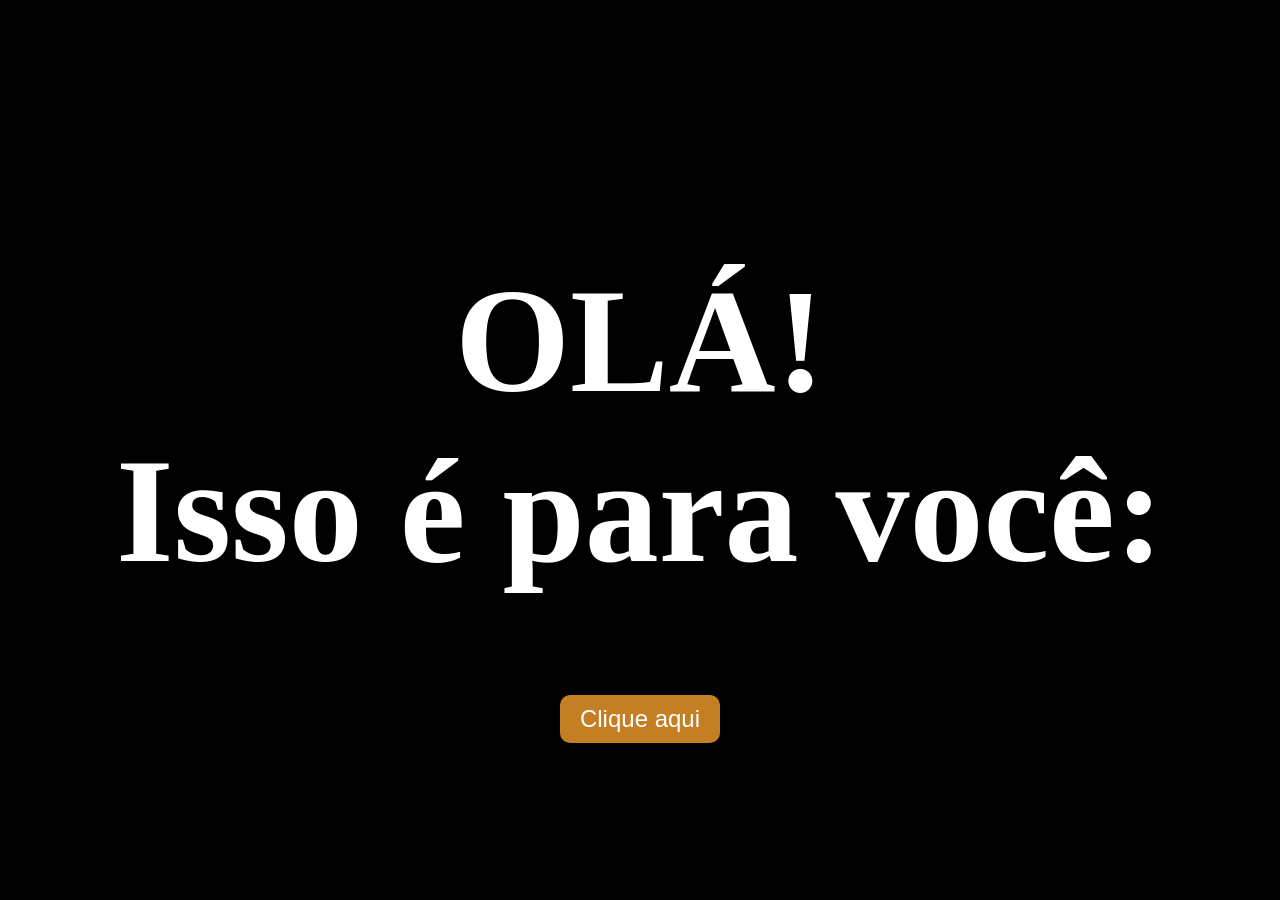
==== ola.html @ f6e7429b "first commit" ====
<!DOCTYPE html>
<html lang="en">
<head>
    <meta charset="UTF-8">
    <meta name="viewport" content="width=device-width, initial-scale=1.0">
    <title>Saudação</title>
    <link rel="stylesheet" href="css/inicio.css">
</head>
<body>
    <h1>OLÁ! <br>Isso é para você:</h1>
    <a href="flower.html"><button >Clique aqui</button></a>
</body>
</html>
---- css/inicio.css ----
body {
    background-color: black;
    display: flex;
    flex-direction: column;
    align-items: center;
    justify-content: center;
    height: 100vh;
    margin: 0;
    width: 100%;
}

h1 {
    color: white;
    font-size: 148px;
    text-align: center;
}

button {
    background-color: rgb(196, 126, 35);
    color: white;
    border: none;
    border-radius: 10px;
    padding: 10px 20px;
    font-size: 24px;
    cursor: pointer;
}
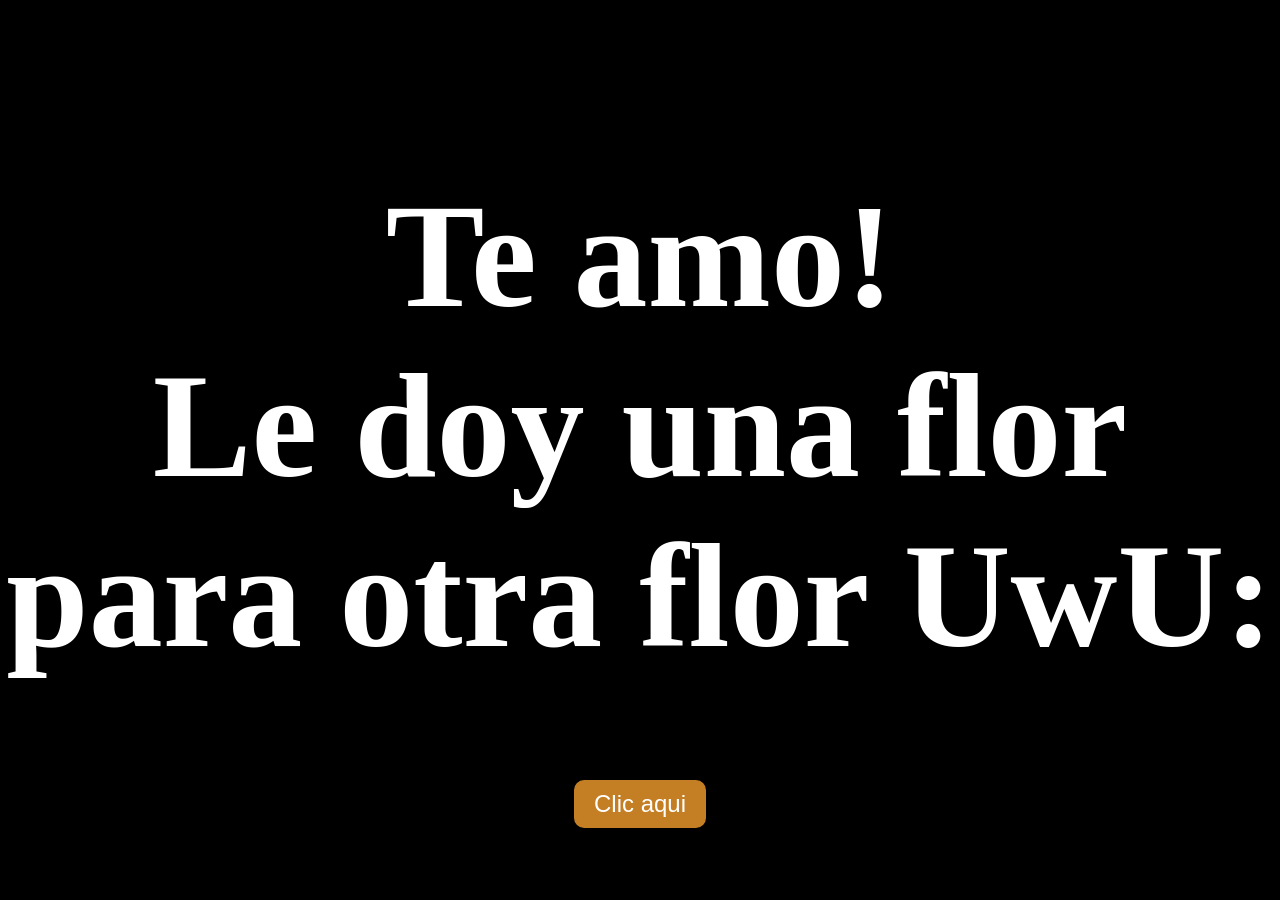
==== commit cc6d040b: "Update ola.html" ====
--- a/ola.html
+++ b/ola.html
@@ -3,11 +3,11 @@
 <head>
     <meta charset="UTF-8">
     <meta name="viewport" content="width=device-width, initial-scale=1.0">
-    <title>Saudação</title>
+    <title>Hola wapa</title>
     <link rel="stylesheet" href="css/inicio.css">
 </head>
 <body>
-    <h1>OLÁ! <br>Isso é para você:</h1>
-    <a href="flower.html"><button >Clique aqui</button></a>
+    <h1>Te amo! <br>Le doy una flor para otra flor UwU:</h1>
+    <a href="index.html"><button >Clic aqui</button></a>
 </body>
-</html>+</html>
